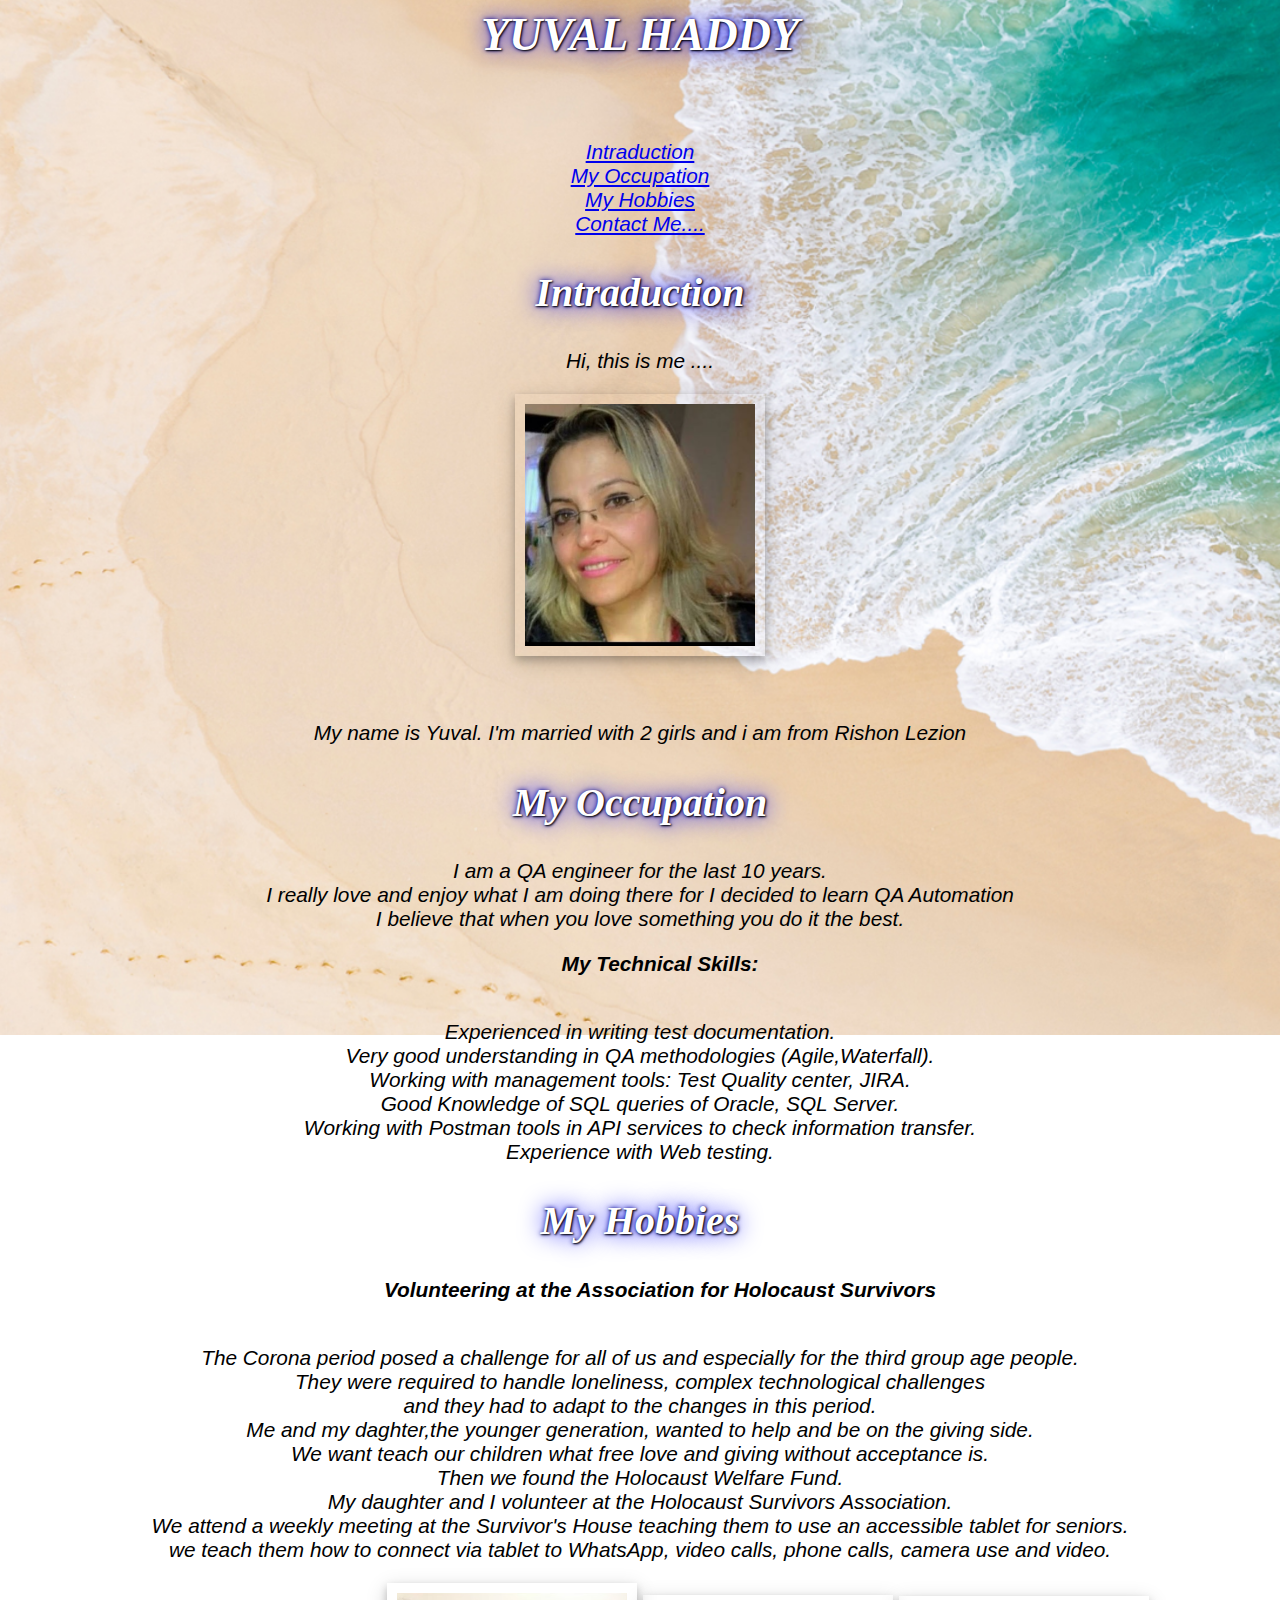
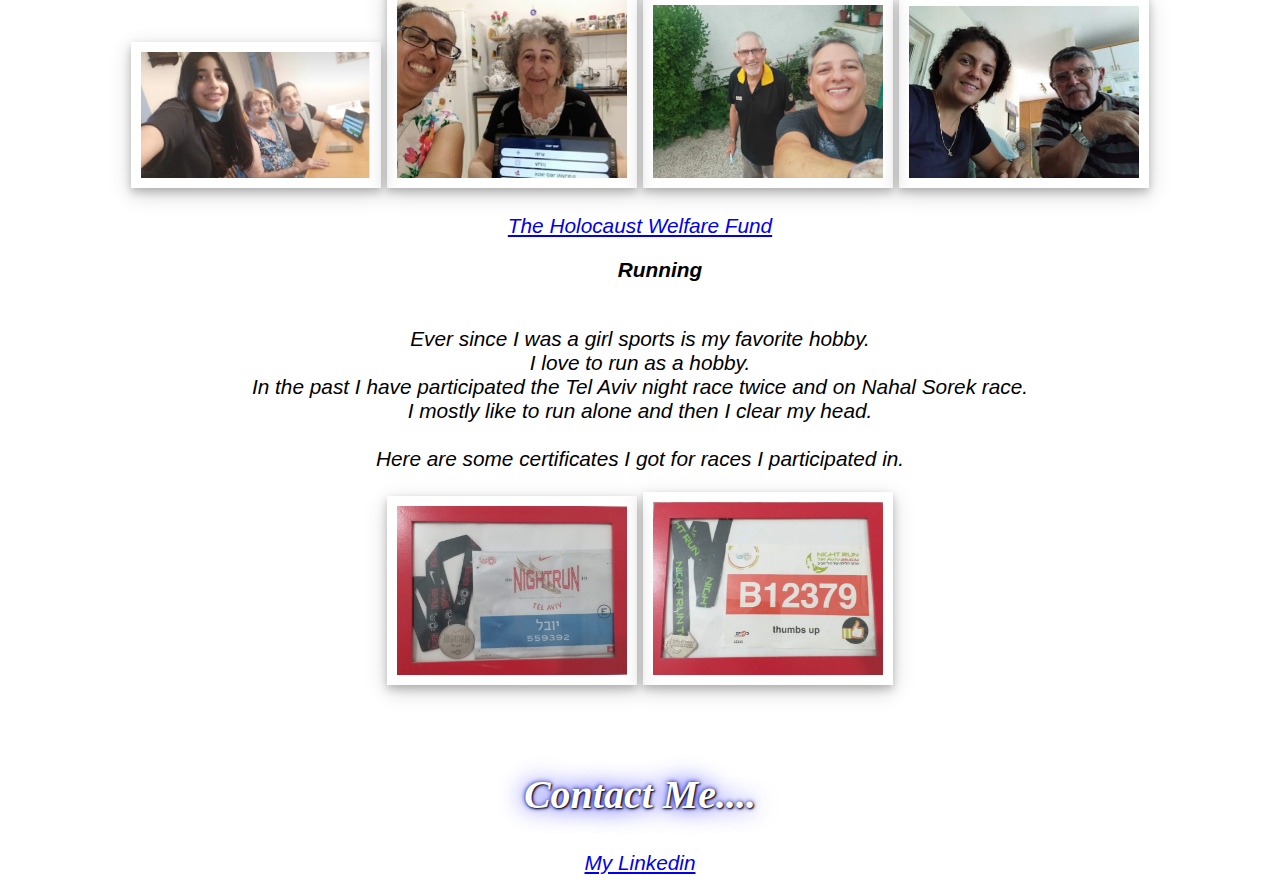
==== index.html @ 536360ec "Add files via upload" ====
<html>

<head>
	<title>Yuval Haddy </title>
	<link rel="stylesheet" href="styles.css">
	<style>
body {
  background-image: url('images/sea1.jpg');
  background-repeat: no-repeat;
  background-attachment: fixed;
  background-size: cover;
}
</style>


</head>

<body>

<h1 class="text-shadow"> YUVAL HADDY</h1>
<p>
<br/>
<a name="Intraduction"></a>
<br/><a href="#Intraduction">Intraduction </a>
<br/><a href="#My Occupation">My Occupation </a>
<br/><a href="#My Hobbies">My Hobbies</a>
<br/><a href="#Contact Me....">Contact Me....</a>
</p>

	<h2 class="text-shadow">Intraduction</h2>
	Hi, this is me ....
	
	<p>
	
	<img src="images/yuval.PNG"/>
	</p>
	<br/>
	<p>My name is Yuval. I'm married with 2 girls and i am from Rishon Lezion   </p>
	
	<a name="My Occupation"></a>
	<h2 class="text-shadow">My Occupation</h2>
	<p>
	I am a QA engineer for the last 10 years. 
	<br/>I really love and enjoy what I am doing there for  I decided to learn QA Automation
	<br/>I believe that when you love something you do it the best.
    <br/>
	<ul><b>My Technical Skills:</b></ul>
	<br/>Experienced in writing test documentation.
	<br> Very good understanding in QA methodologies (Agile,Waterfall).
    <br> Working with management tools: Test Quality center, JIRA.
	<br> Good Knowledge of SQL queries of Oracle, SQL Server.
	<br/>Working with Postman tools in API services to check information transfer.
    <br> Experience with Web testing.
   	</p>
	<a name="My Hobbies"></a>
	<h2 class="text-shadow">My Hobbies</h2>
	<p>
	<ul><b>Volunteering at the Association for Holocaust Survivors</b></ul>
	<br/>The Corona period posed a challenge for all of us and especially for the third group age people.
    <br/>They were required to handle loneliness, complex technological challenges
    <br/>and they had to adapt to the changes in this period.
    <br/>Me and my daghter,the younger generation, wanted to help and be on the giving side.
	<br/>We want teach our children what free love and giving without acceptance is.
    <br/>Then we found the Holocaust Welfare Fund.
	<br/>My daughter and I volunteer at the Holocaust Survivors Association. 
	<br/>We attend a weekly meeting at the Survivor's House teaching them to use an accessible tablet for seniors.
	<br/>we teach them how to connect via tablet to WhatsApp, video calls, phone calls, camera use and video.
	</p>
	<p>
	<img src="images/‏‏miryam.PNG"/> <img src="images/‏‏picture3.PNG"/> <img src="images/‏‏picture.PNG"/> <img src="images/‏‏picture2.PNG"/>
	</p>
	<a href="https://www.k-shoa.org/?gclid=CjwKCAjw9uKIBhA8EiwAYPUS3Maa9mIs63nZEwiMvXAbhy0KuhYPbhSsZxV1Tn0eOS4myGWZNweUPhoCvwAQAvD_BwE "target="blank">The Holocaust Welfare Fund</a>
	<p>
	<ul><b>Running</b></ul>
	<br/>Ever since I was a girl sports is my favorite hobby.
    <br/>I love to run as a hobby.
	<br/>In the past I have participated the Tel Aviv night race twice and on Nahal Sorek race.
	<br/>I mostly like to run alone and then I clear my head.

	<br/>
	<br/>Here are some certificates I got for races I participated in.
	</p> 
	<img src="images/‏‏medal.PNG"/>       <img src="images/‏‏medal2.PNG"/>
	<p>
	<a name="Contact Me...."></a>
	<h2 class="text-shadow"><br/>Contact Me....</h2>
	<a href="https://www.linkedin.com/in/yuval-haddy/"target ="blank">My Linkedin </a>
	</p>
			
</body>


</html>
---- styles.css ----
img {
  width: 230px;
  box-shadow: 0 4px 8px 0 rgba(0, 0, 0, 0.2), 0 6px 20px 0 rgba(0, 0, 0, 0.19);
  padding: 10px;
}

.picture{
width: 15;
height : 15;
	
}


body {
 /* background-color: Bisques;*/
  font-family: Arial;
}



body {
  color: black;
   font-family: Poppins, sans-serif;
  font-size: 20px; 
}



h2{
	color:Crimson;
	font-family: 'Abril Fatface', serif;
  font-size: 40px;
}

.text-shadow {
  color: white;
  text-shadow: 1px 1px 2px black, 0 0 25px blue, 0 0 5px darkblue;
  font-style: italic;
}


body {
  color: black;
  text-align: center;
  font-size: 130%;
  font-style: italic;
 
}


h1 {
  font-family: 'Abril Fatface', serif;
  font-size: 46px;  
}

.gallery {
  margin: 5px;
  border: 1px solid #ccc;
  float: left;
  width: 180px;
}
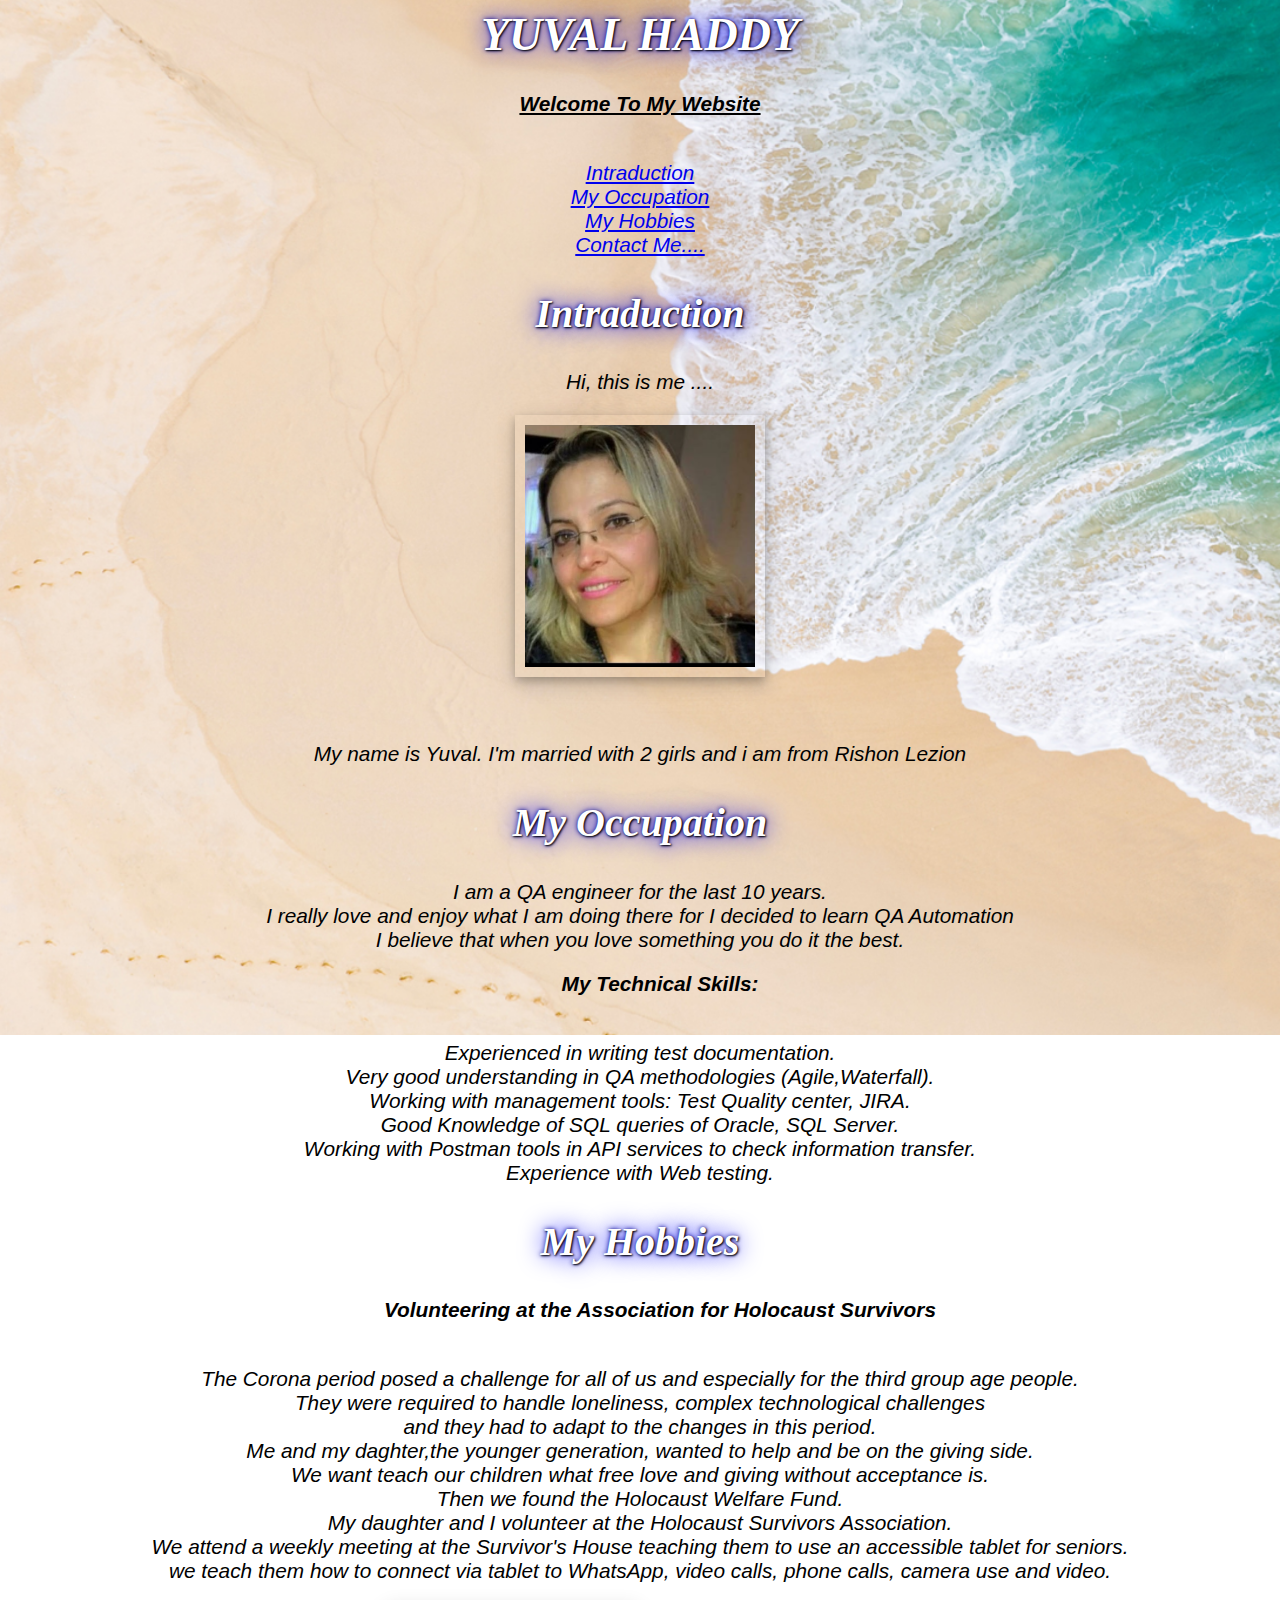
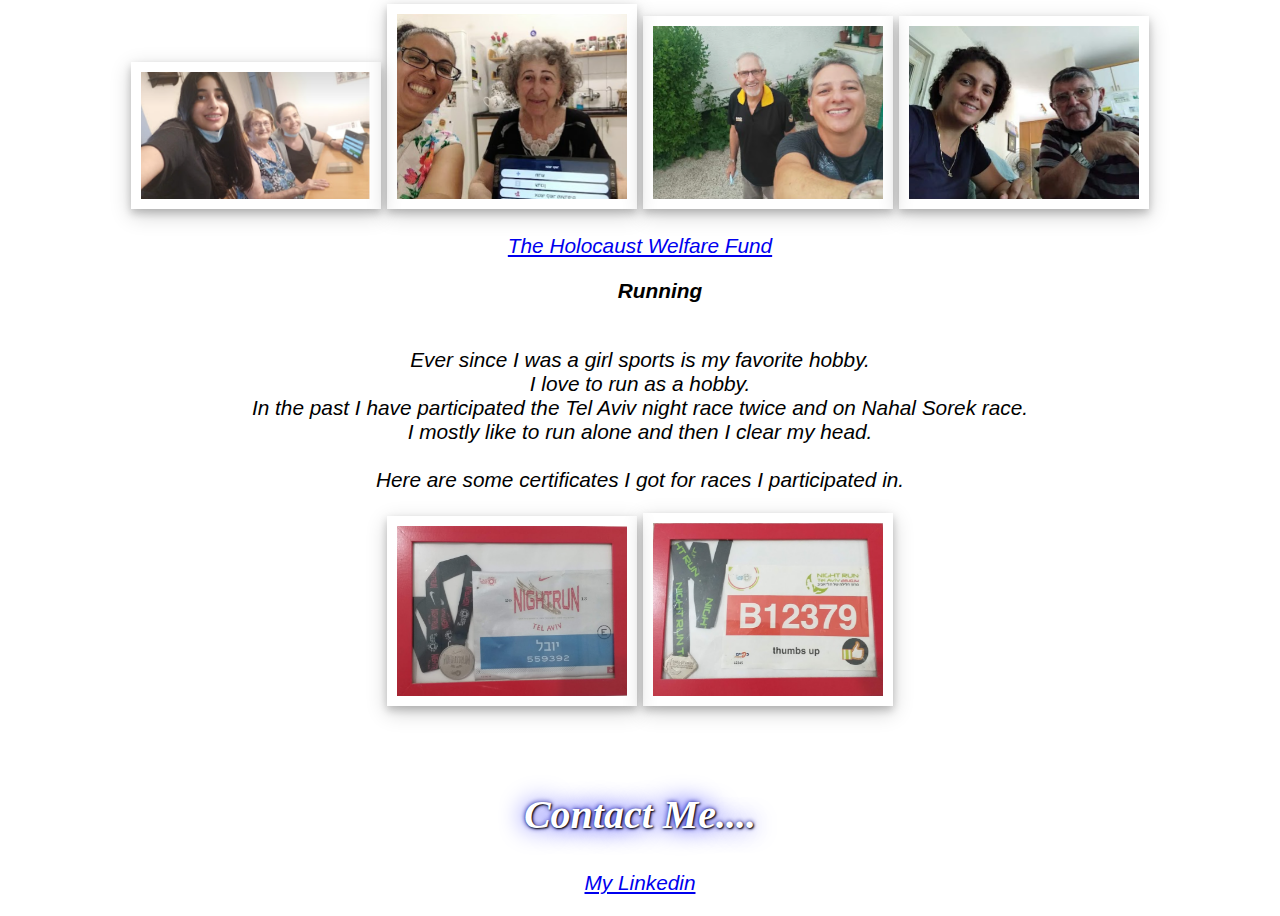
==== commit 062b51d8: "Add files via upload" ====
--- a/index.html
+++ b/index.html
@@ -20,7 +20,16 @@
 
 <h1 class="text-shadow"> YUVAL HADDY</h1>
 <p>
-<br/>
+<i>
+<u>
+<b>
+<span style="font size: 2;">Welcome To My Website</span>
+</i>
+</u>
+</b>
+</p>
+<p>
+
 <a name="Intraduction"></a>
 <br/><a href="#Intraduction">Intraduction </a>
 <br/><a href="#My Occupation">My Occupation </a>
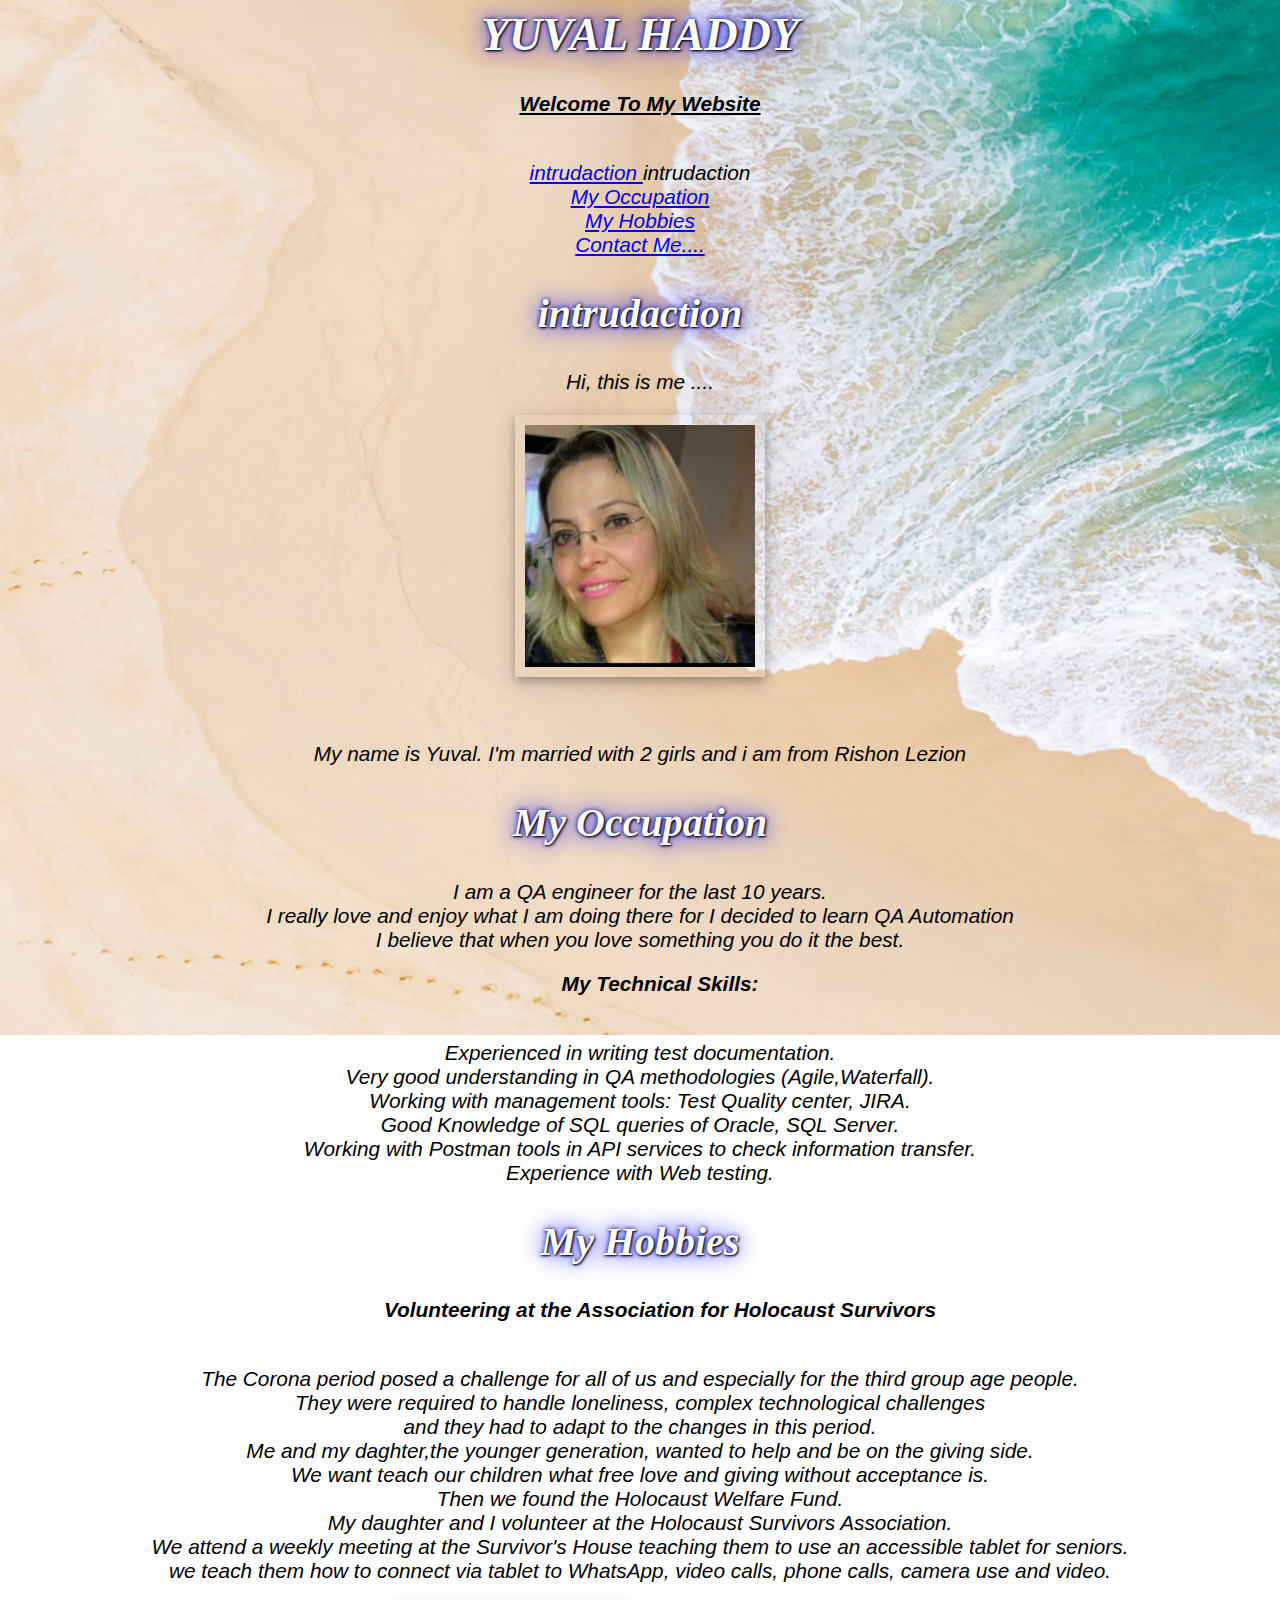
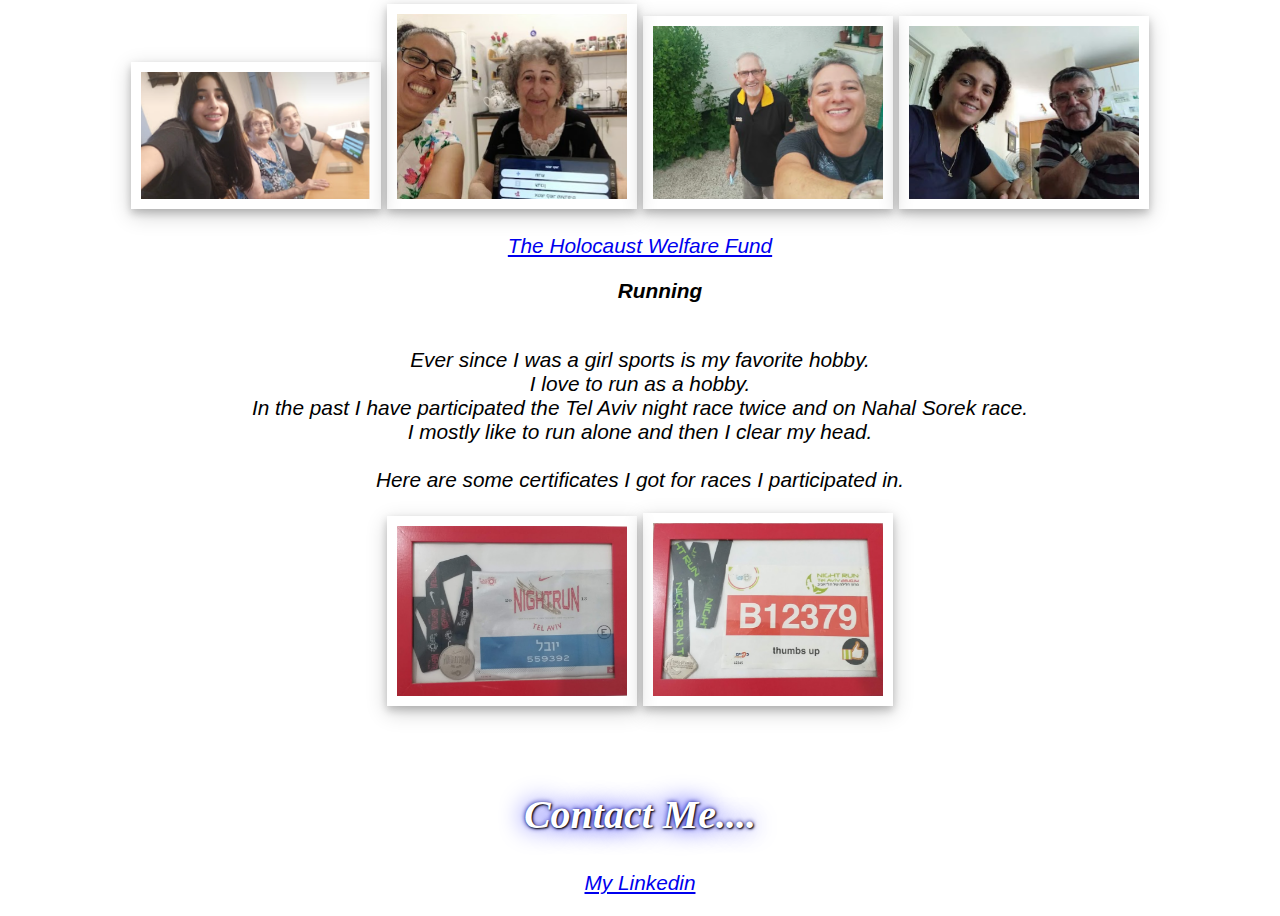
==== commit 6f44ad88: "Add files via upload" ====
--- a/index.html
+++ b/index.html
@@ -30,14 +30,13 @@
 </p>
 <p>
 
-<a name="Intraduction"></a>
-<br/><a href="#Intraduction">Intraduction </a>
+<br/><a href="#intrudaction">intrudaction </a>intrudaction
 <br/><a href="#My Occupation">My Occupation </a>
 <br/><a href="#My Hobbies">My Hobbies</a>
 <br/><a href="#Contact Me....">Contact Me....</a>
 </p>
-
-	<h2 class="text-shadow">Intraduction</h2>
+<a name="Intraduction"></a>
+	<h2 class="text-shadow">intrudaction</h2>
 	Hi, this is me ....
 	
 	<p>
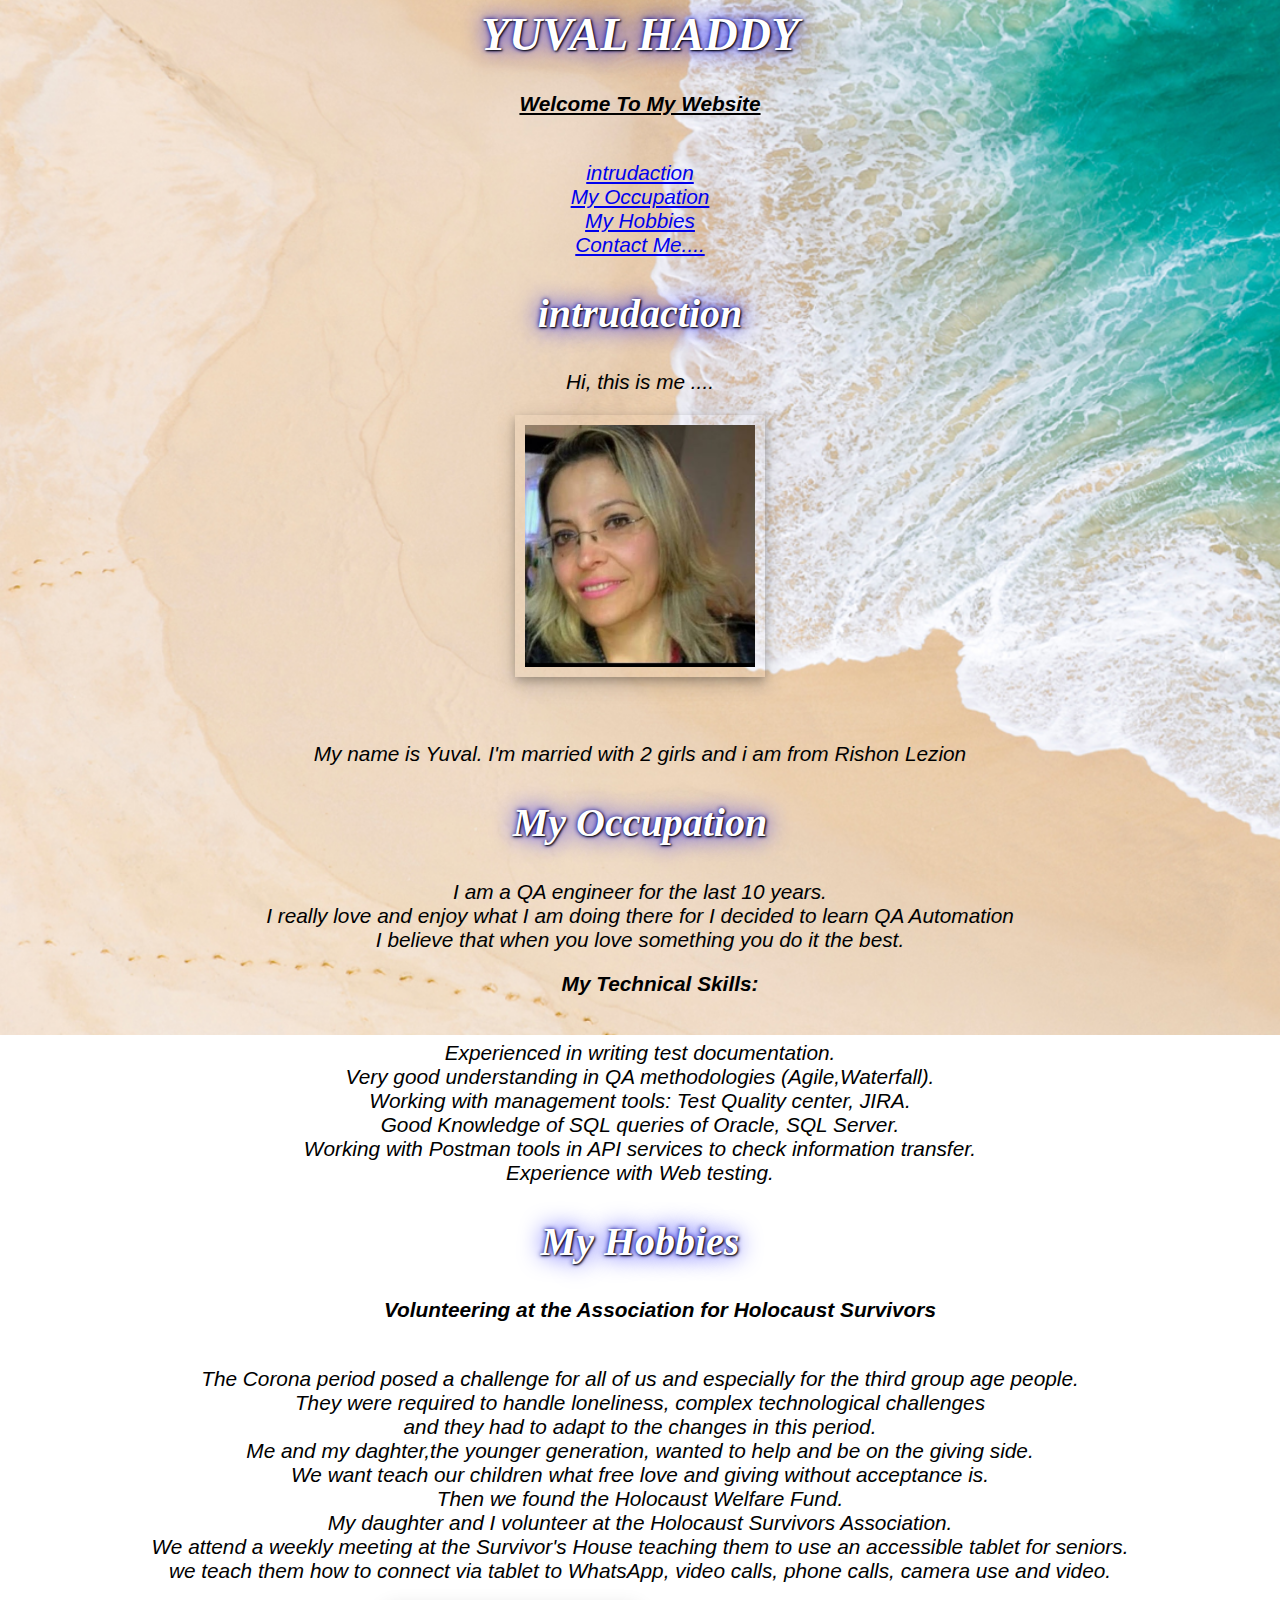
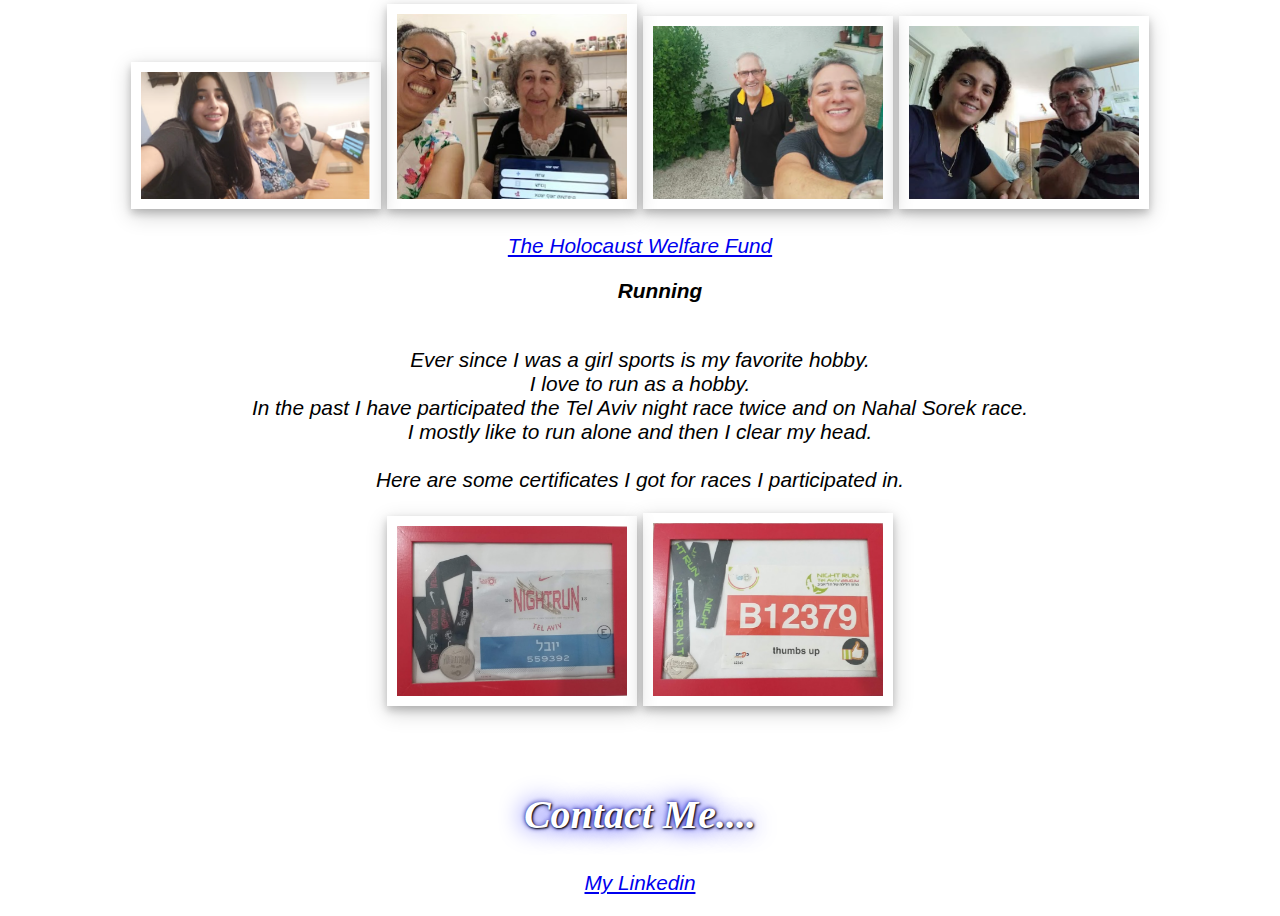
==== commit 56576314: "Add files via upload" ====
--- a/index.html
+++ b/index.html
@@ -30,7 +30,7 @@
 </p>
 <p>
 
-<br/><a href="#intrudaction">intrudaction </a>intrudaction
+<br/><a href="#intrudaction">intrudaction </a>
 <br/><a href="#My Occupation">My Occupation </a>
 <br/><a href="#My Hobbies">My Hobbies</a>
 <br/><a href="#Contact Me....">Contact Me....</a>
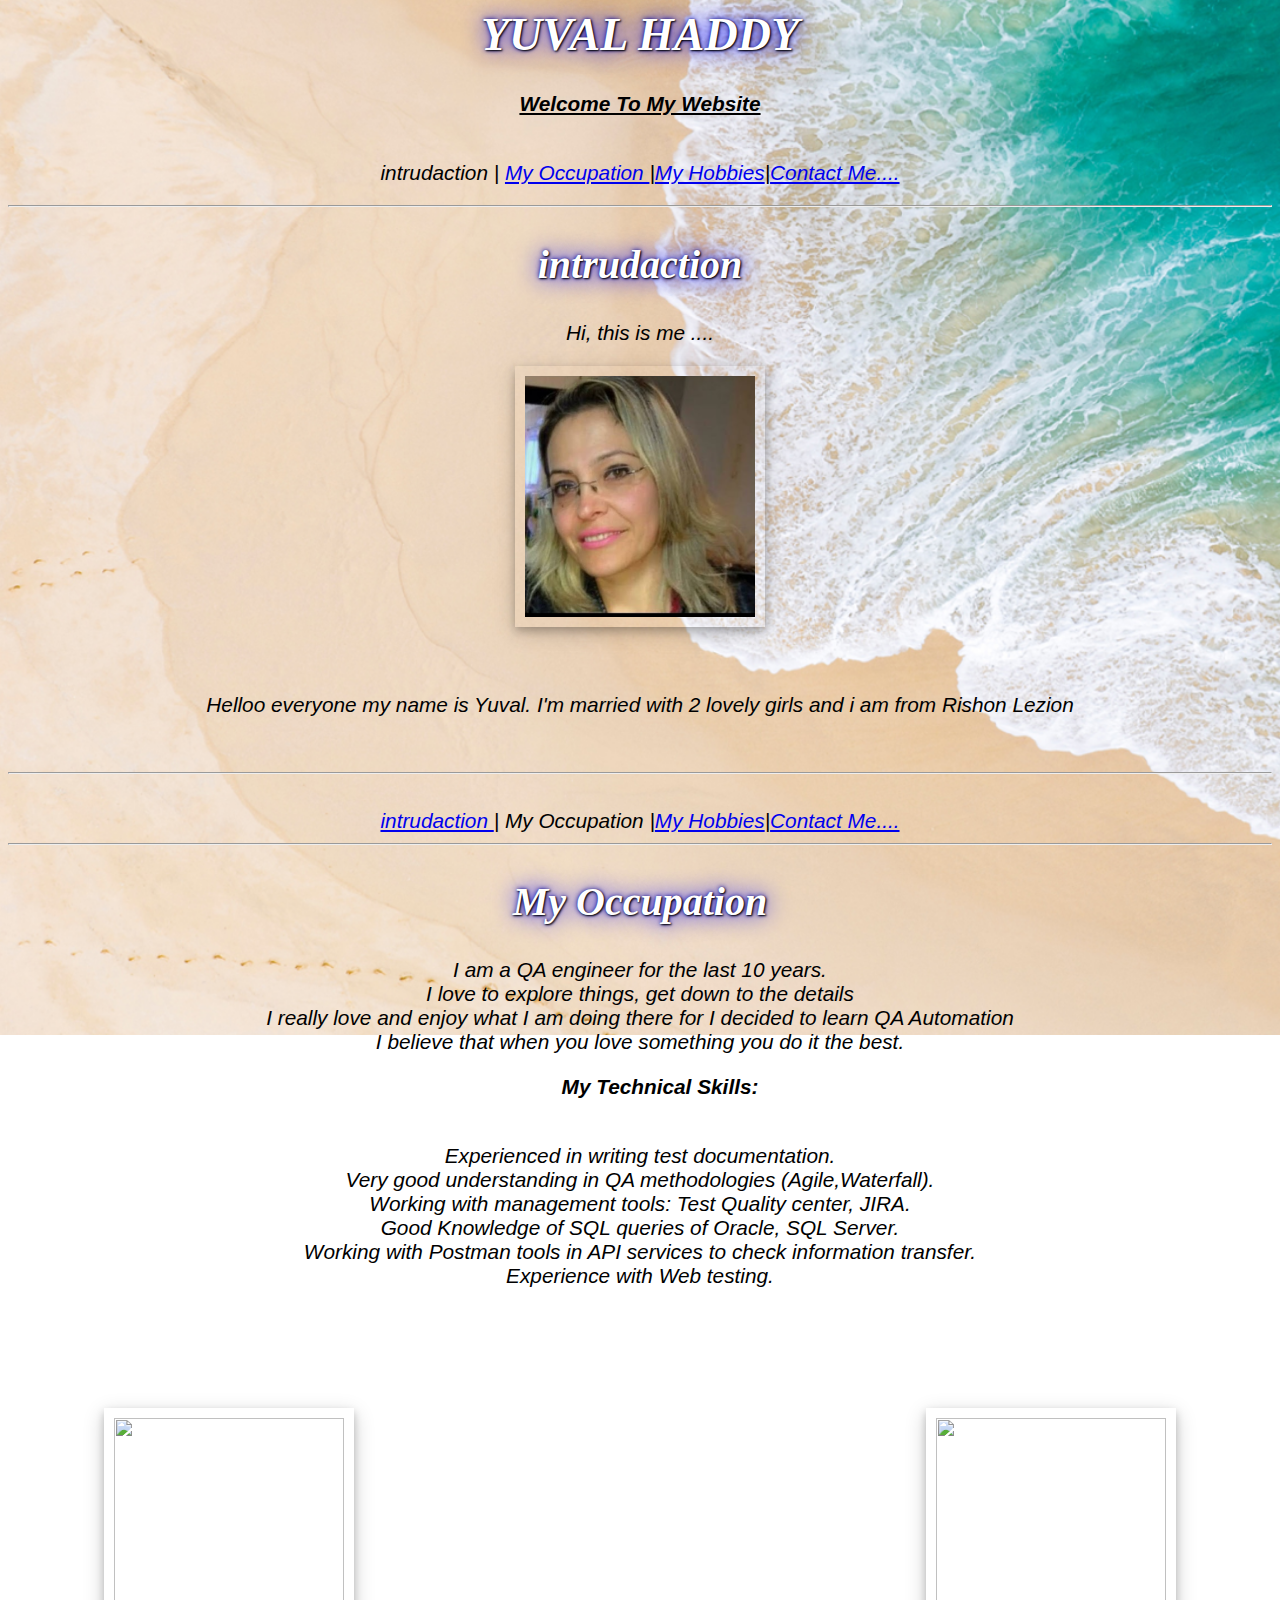
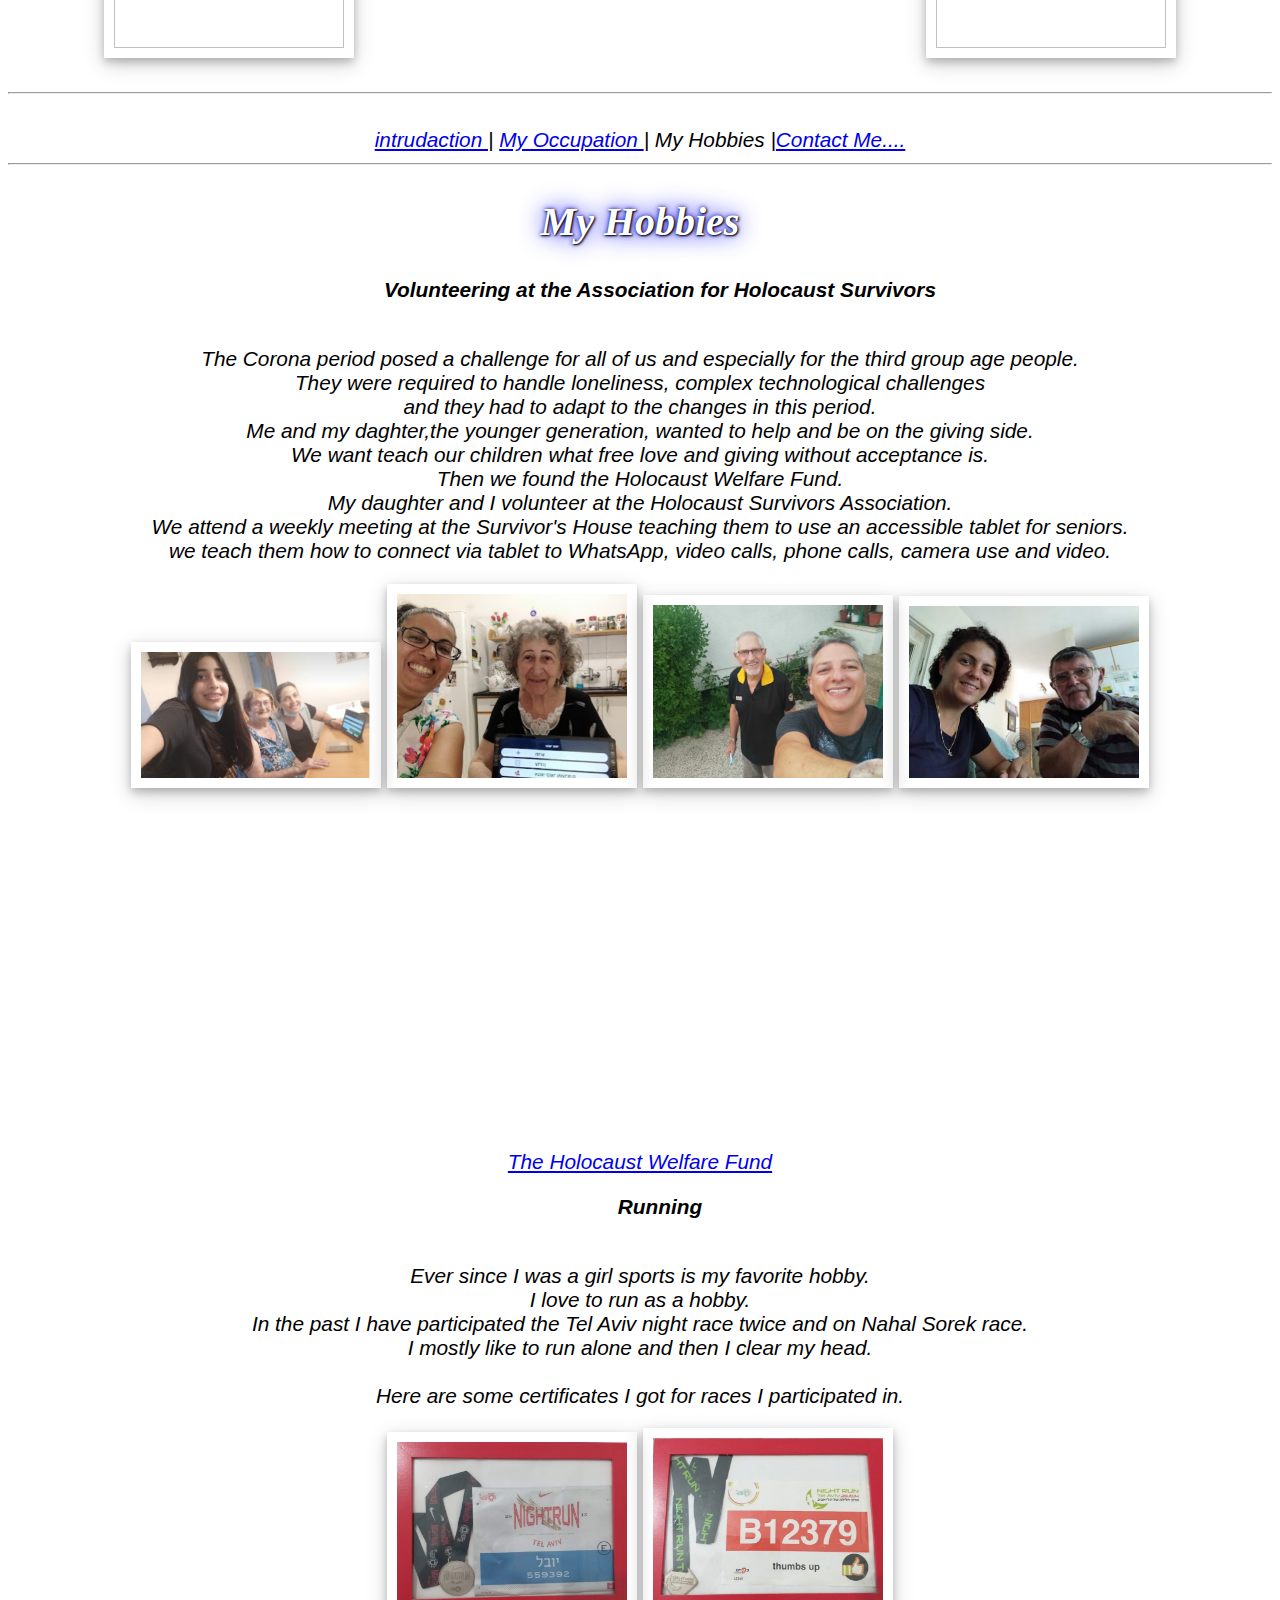
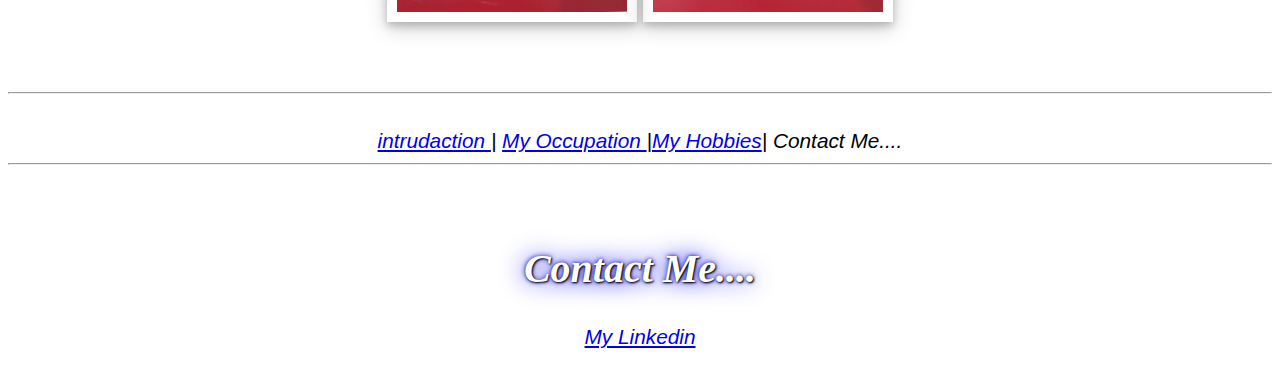
==== commit 19a7a6c1: "Add files via upload" ====
--- a/index.html
+++ b/index.html
@@ -3,6 +3,7 @@
 
 <head>
 	<title>Yuval Haddy </title>
+	<link rel ="shortcut icon" type="images/png" href="images/favicon.png">
 	<link rel="stylesheet" href="styles.css">
 	<style>
 body {
@@ -30,12 +31,11 @@
 </p>
 <p>
 
-<br/><a href="#intrudaction">intrudaction </a>
-<br/><a href="#My Occupation">My Occupation </a>
-<br/><a href="#My Hobbies">My Hobbies</a>
-<br/><a href="#Contact Me....">Contact Me....</a>
+<br/> intrudaction | <a href="#My Occupation">My Occupation </a> |<a href="#My Hobbies">My Hobbies</a>|<a href="#Contact Me....">Contact Me....</a>
+<hr>
+
 </p>
-<a name="Intraduction"></a>
+<a name="intrudaction"></a>
 	<h2 class="text-shadow">intrudaction</h2>
 	Hi, this is me ....
 	
@@ -44,13 +44,17 @@
 	<img src="images/yuval.PNG"/>
 	</p>
 	<br/>
-	<p>My name is Yuval. I'm married with 2 girls and i am from Rishon Lezion   </p>
-	
+	<p>Helloo everyone my name is Yuval. I'm married with 2 lovely girls and i am from Rishon Lezion </p>
+	<br/>
+	<hr>
+	<br/><a href="#intrudaction">intrudaction </a>  | My Occupation |<a href="#My Hobbies">My Hobbies</a>|<a href="#Contact Me....">Contact Me....</a>
+    <hr>
 	<a name="My Occupation"></a>
 	<h2 class="text-shadow">My Occupation</h2>
 	<p>
 	I am a QA engineer for the last 10 years. 
-	<br/>I really love and enjoy what I am doing there for  I decided to learn QA Automation
+	<br/>I love to explore things, get down to the details
+	<br/>I really love and enjoy what I am doing there for I decided to learn QA Automation
 	<br/>I believe that when you love something you do it the best.
     <br/>
 	<ul><b>My Technical Skills:</b></ul>
@@ -61,6 +65,13 @@
 	<br/>Working with Postman tools in API services to check information transfer.
     <br> Experience with Web testing.
    	</p>
+	<br/>
+	<img src="images/‏‏QA.PNG"/> <iframe width="560" height="315" src="https://www.youtube.com/embed/feX95rDXVkI" title="YouTube video player" frameborder="0" allow="accelerometer; autoplay; clipboard-write; encrypted-media; gyroscope; picture-in-picture" allowfullscreen></iframe>     <img src="images/‏‏ROLE1.PNG"/>
+	<br/>
+	<br/>
+	<hr>
+	<br/><a href="#intrudaction">intrudaction </a>  | <a href="#My Occupation">My Occupation </a> | My Hobbies |<a href="#Contact Me....">Contact Me....</a>
+    <hr>
 	<a name="My Hobbies"></a>
 	<h2 class="text-shadow">My Hobbies</h2>
 	<p>
@@ -78,6 +89,11 @@
 	<p>
 	<img src="images/‏‏miryam.PNG"/> <img src="images/‏‏picture3.PNG"/> <img src="images/‏‏picture.PNG"/> <img src="images/‏‏picture2.PNG"/>
 	</p>
+	<iframe width="560" height="315" src="https://www.youtube.com/embed/xgRF5MV-fHo" title="YouTube video player" frameborder="0" allow="accelerometer; autoplay; clipboard-write; encrypted-media; gyroscope; picture-in-picture" allowfullscreen></iframe>
+	<p>
+	
+	</p>
+	
 	<a href="https://www.k-shoa.org/?gclid=CjwKCAjw9uKIBhA8EiwAYPUS3Maa9mIs63nZEwiMvXAbhy0KuhYPbhSsZxV1Tn0eOS4myGWZNweUPhoCvwAQAvD_BwE "target="blank">The Holocaust Welfare Fund</a>
 	<p>
 	<ul><b>Running</b></ul>
@@ -91,6 +107,10 @@
 	</p> 
 	<img src="images/‏‏medal.PNG"/>       <img src="images/‏‏medal2.PNG"/>
 	<p>
+	<br/>
+	<hr>
+	<br/><a href="#intrudaction">intrudaction </a>  | <a href="#My Occupation">My Occupation </a> |<a href="#My Hobbies">My Hobbies</a>| Contact Me....
+    <hr>
 	<a name="Contact Me...."></a>
 	<h2 class="text-shadow"><br/>Contact Me....</h2>
 	<a href="https://www.linkedin.com/in/yuval-haddy/"target ="blank">My Linkedin </a>
